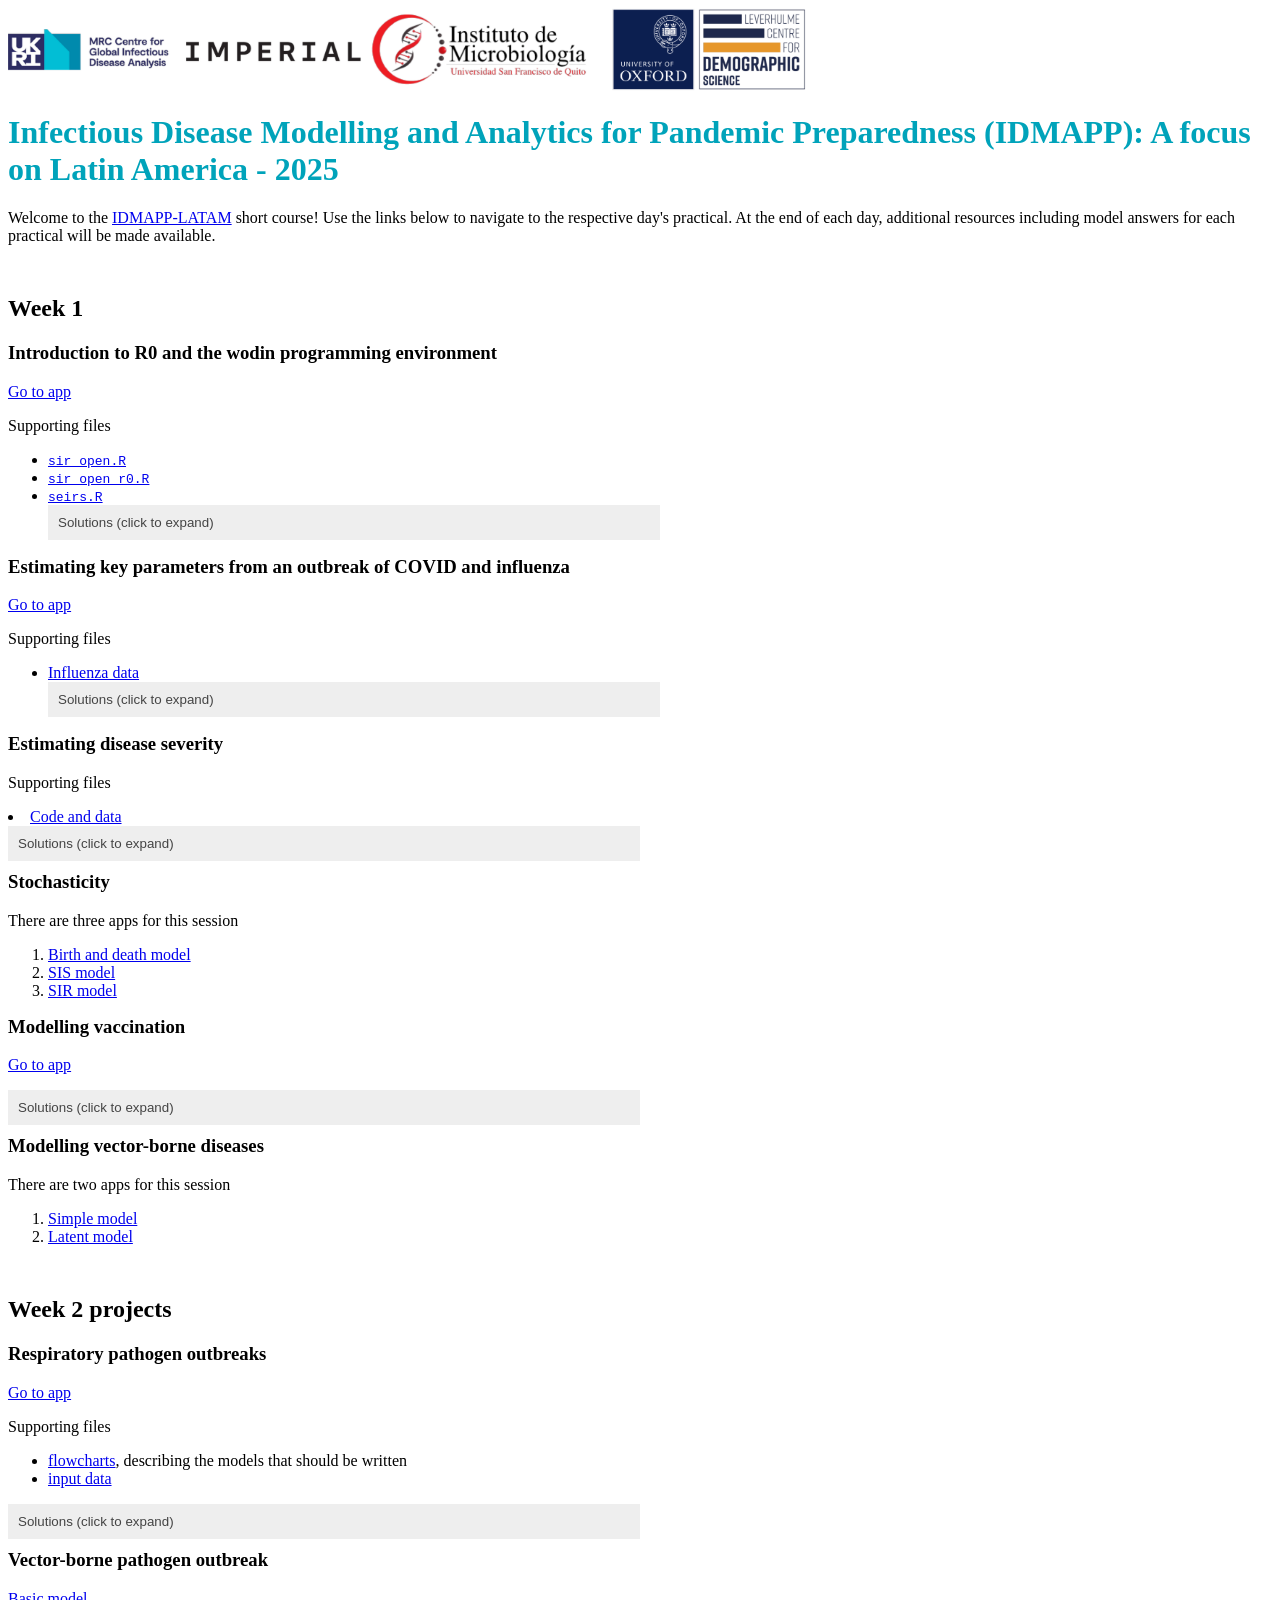
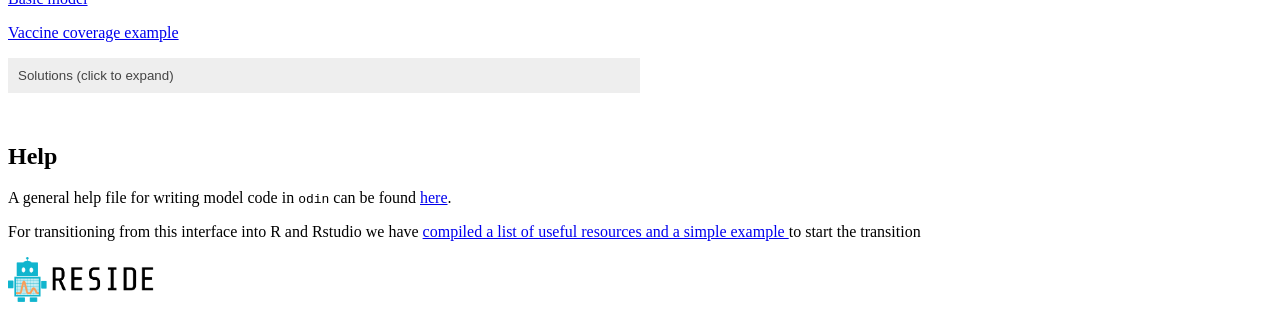
==== index.html @ 4be8de98 "update index" ====
<!DOCTYPE html>
<html lang="en">
  <head>
    <meta charset="UTF-8">
    <title>Infectious Disease Modelling and Analytics for Pandemic Preparedness (IDMAPP): A focus on Latin America - 2025</title>
    <link rel="stylesheet" href="wodin.css"/>
    <link rel="stylesheet" href="files/index/index.css"/>
    <link rel="stylesheet" href="files/index/collapse.css"/>
    <script language="JavaScript" type="text/javascript" src="files/index/jquery-1.11.3/jquery.min.js"></script>
    <script src="files/index/staff.js"></script>
    <script src="files/index/collapse.js"></script>
    <script src="files/index/after.js"></script>
  </head>
  <body>
    <div class="main">
      
      <div class="float-right">
                <img src="files/index/idmapp_latam_logo.png" class="mb-5" style="width:800px; display:block;">
      </div>
            
        <div class="container mt-5">
            <h1>Infectious Disease Modelling and Analytics for Pandemic Preparedness (IDMAPP): A focus on Latin America - 2025</h1>

            <p>
                Welcome to the 
                <a href="https://mrc-ide.github.io/IDMAPP-LATAM/">IDMAPP-LATAM</a> short course! 
                
                Use the links below to navigate to the respective day's practical.
                At the end of each day, additional resources including model answers for each practical will be made available.
            </p>




      <h2>Week 1</h2>

            <h3>Introduction to R0 and the wodin programming environment</h3>

                <p><a href="apps/introduction">Go to app</a></p>
                <p>Supporting files</p>
                <ul>
                   <li><a href="files/introduction/sir_open.R"><code>sir_open.R</code></a></li>
                   <li><a href="files/introduction/sir_open_r0.R"><code>sir_open_r0.R</code></a></li>
                   <li><a href="files/introduction/seirs.R"><code>seirs.R</code></a></li>
                   <div class="show-after" data-after="2025/10/07 21:30:00">
                        <button class="collapsible">Solutions (click to expand)</button>
                        <div class="content">
                          <li><a href="files/introduction/exponential.R"><code>exponential.R</code></a></li>
                          <li><a href="files/introduction/sir_closed.R"><code>sir_closed.R</code></a></li>
                        </div>
                  </div>
                </ul>


            <h3>Estimating key parameters from an outbreak of COVID and influenza</h3>


                <p><a href="apps/flu">Go to app</a></p>
                <p>Supporting files</p>
                <ul>
                    <li><a href="files/flu/influenza_data.csv">Influenza data</a></li>
                    <div class="show-after" data-after="2025/10/08 21:30:00">
                        <button class="collapsible">Solutions (click to expand)</button>
                        <div class="content">
                          <li><a href="files/flu/solution1.R"><code>solution1.R</code></a></li>
                          <li><a href="files/flu/solution2.R"><code>solution2.R</code></a></li>
                        </div>
                    </div>
                </ul>



            <h3>Estimating disease severity</h3>

            <p>Supporting files</p>
            <li><a href="files/severity/severity_from_data_practical.zip">Code and data</a></li>
            <div class="show-after" data-after="2025/10/09 21:30:00">
                <button class="collapsible">Solutions (click to expand)</button>
                <div class="content">
                  <li><a href="files/severity/all_files/severity_from_data_solutions.qmd"><code>solutions.qmd</code></a></li>
                </div>
            </div> 



            <h3>Stochasticity</h3>

              <p>There are three apps for this session</p>
              <ol>
                <li><a href="apps/stochasticity-2">Birth and death model</a></li>
                <li><a href="apps/stochasticity-3">SIS model</a></li>
                <li><a href="apps/stochasticity-4">SIR model</a></li>
              </ol>
                
            
            
            
            <h3>Modelling vaccination</h3>

                <p><a href="apps/vaccination">Go to app</a></p>

            <div class="show-after" data-after="2025/10/10 16:30:00">
                <button class="collapsible">Solutions (click to expand)</button>
                <div class="content">
                    <ul>
                        <li><a href="files/vaccination/solution1.R"><code>solution1.R</code></a></li>
                        <li><a href="files/vaccination/solution2.R"><code>solution2.R</code></a></li>
                        <li><a href="files/vaccination/solution3.R"><code>solution3.R</code></a></li>
                        <li><a href="files/vaccination/solution4.R"><code>solution4.R</code></a></li>
                    </ul>
                </div>
            </div>
            
            
            
            <h3>Modelling vector-borne diseases</h3>
            
            <p>There are two apps for this session</p>
              <ol>
                <li><a href="apps/vbd-1">Simple model</a></li>
                <li><a href="apps/vbd-2">Latent model</a></li>
              </ol>




            <h2>Week 2 projects</h2>



            <h3>Respiratory pathogen outbreaks</h3>

                <p><a href="apps/outbreaks">Go to app</a></p>

                <p>Supporting files</p>
                <ul>
                    <li>
                        <a href="files/outbreaks/flowcharts.pdf">flowcharts</a>,
                        describing the models that should be written
                    </li>
                    <li><a href="files/outbreaks/data.csv">input data</a>
                </ul>


            <div class="show-after" data-after="2025/10/23 21:30:00">
                <button class="collapsible">Solutions (click to expand)</button>
                <div class="content">
                    <ul>
                        <li><a href="files/outbreaks/model1.R"><code>model1.R</code></a></li>
                        <li><a href="files/outbreaks/model1_fitted.R"><code>model1_fitted.R</code></a></li>
                        <li><a href="files/outbreaks/model2.R"><code>model2.R</code></a></li>
                        <li><a href="files/outbreaks/model2_fitted.R"><code>model2_fitted.R</code></a></li>
                        <li><a href="files/outbreaks/model3.R"><code>model3.R</code></a></li>
                        <li><a href="files/outbreaks/model3_fitted.R"><code>model3_fitted.R</code></a></li>
                    </ul>
                </div>
            </div>




            <h3>Vector-borne pathogen outbreak</h3>

                <p><a href="apps/malaria-1">Basic model</a></p>
                <p><a href="apps/malaria-2">Vaccine coverage example</a></p>

            <div class="show-after" data-after="2025/10/23 21:30:00">
                <button class="collapsible">Solutions (click to expand)</button>
                <div class="content">
                    <ul>
                      <li><a href="files/malaria/solution.R"><code>solution.R</code></a></li>
                    </ul>
                </div>
            </div>





            <h2>Help</h2>

            <p>
                A general help file for writing model code in <code>odin</code> 
                can be found <a href="https://mrc-ide.github.io/odin2/">here</a>.
            </p>


            <p>
                For transitioning from this interface into R and Rstudio we
                have <a href="https://mrc-ide.github.io/infectiousdiseasemodels-2022/transition/">
                    compiled
                    a list of useful resources and a simple example
                </a> to start
                the transition
            </p>

            <div class="float-right">
                <img src="files/index/reside_logo.png" class="mb-5" style="width:150px; display:block;">
            </div>
        </div>
        </div>
  </body>
</html>
---- files/index/index.css ----
h1 {
    color: #00a3ba;
}

h2 {
    margin-top: 50px;
}

h3 {
    margin-top: 10px;
}
---- files/index/collapse.css ----
.collapsible {
    background-color: #eee;
    color: #444;
    cursor: pointer;
    padding: 10px;
    width: 50%;
    border: none;
    text-align: left;
    outline: none;
}

/* Add a background color to the button if it is clicked on (add the .active class with JS), and when you move the mouse over it (hover) */
.active, .collapsible:hover {
    background-color: #ccc;
}

/* Style the collapsible content. Note: hidden by default */
.content {
    padding: 18px;
    width: 50%;
    display: none;
    overflow: hidden;
    background-color: #f1f1f1;
}
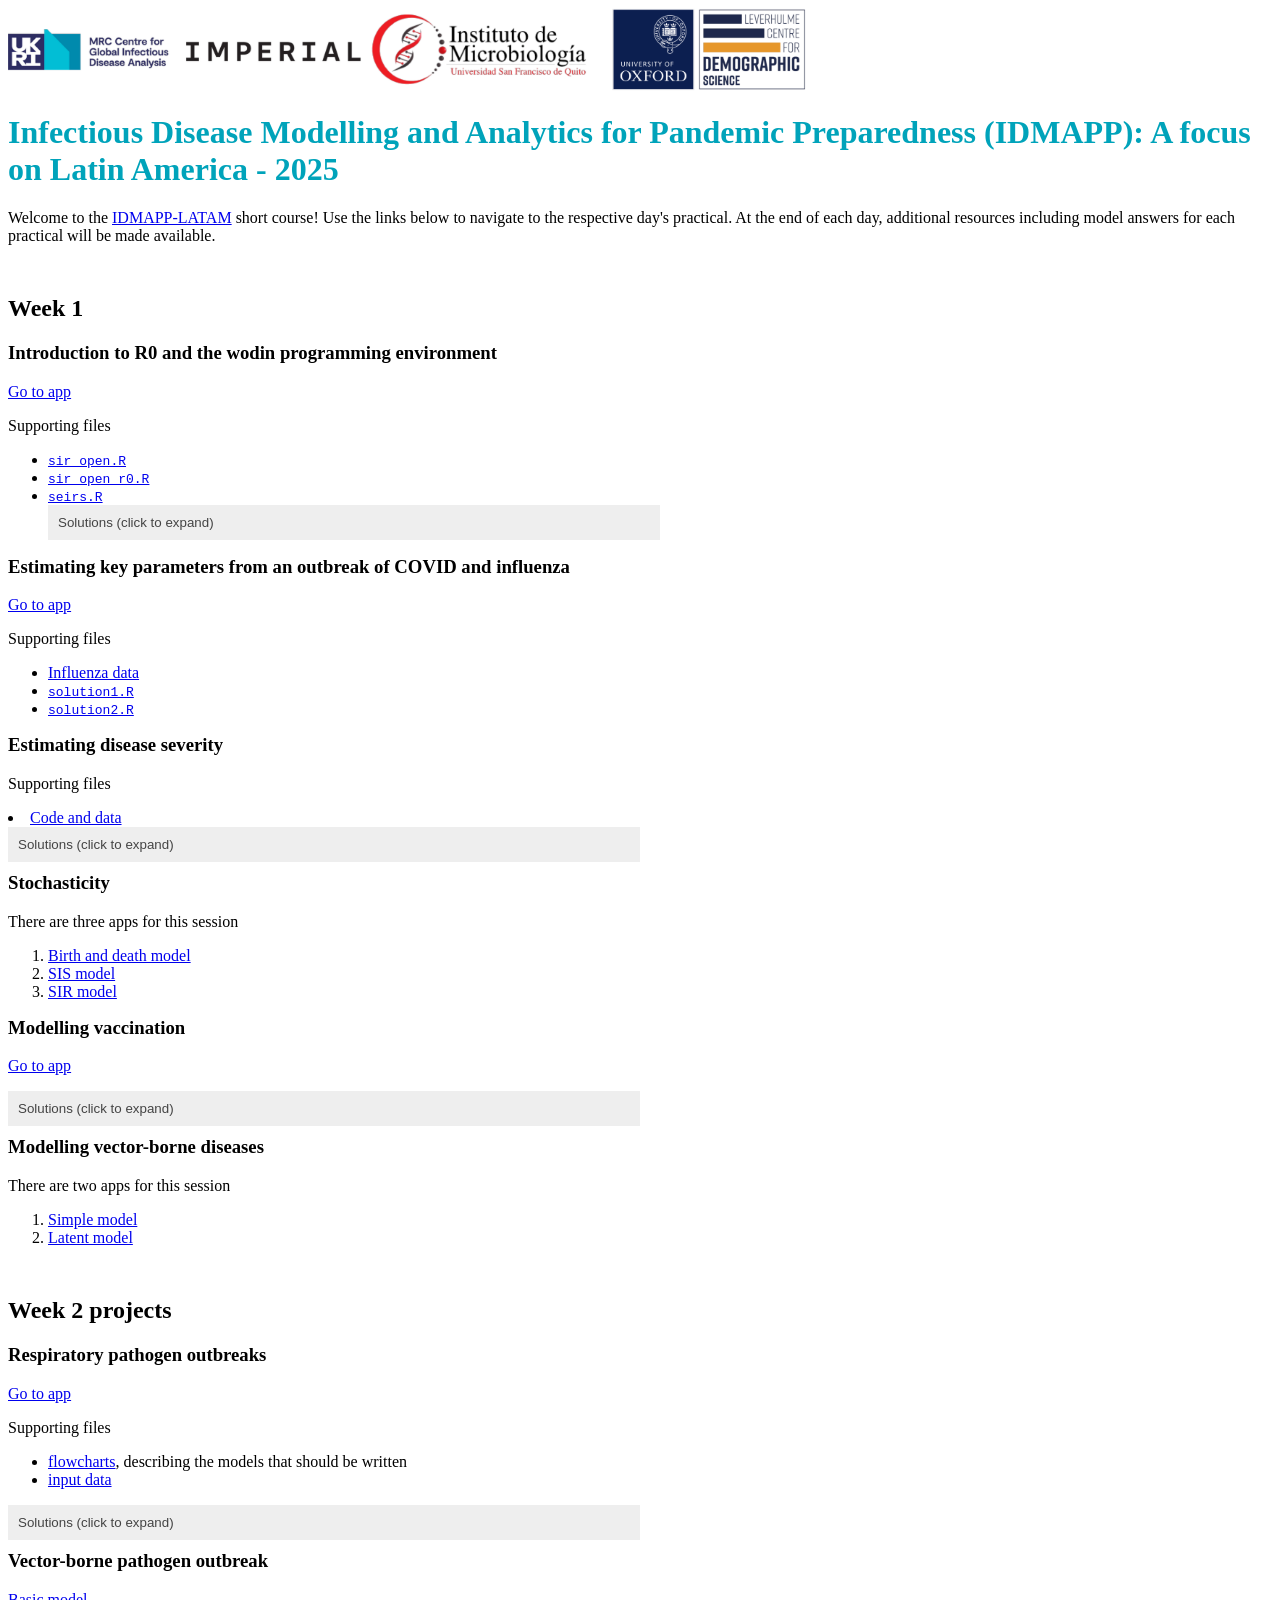
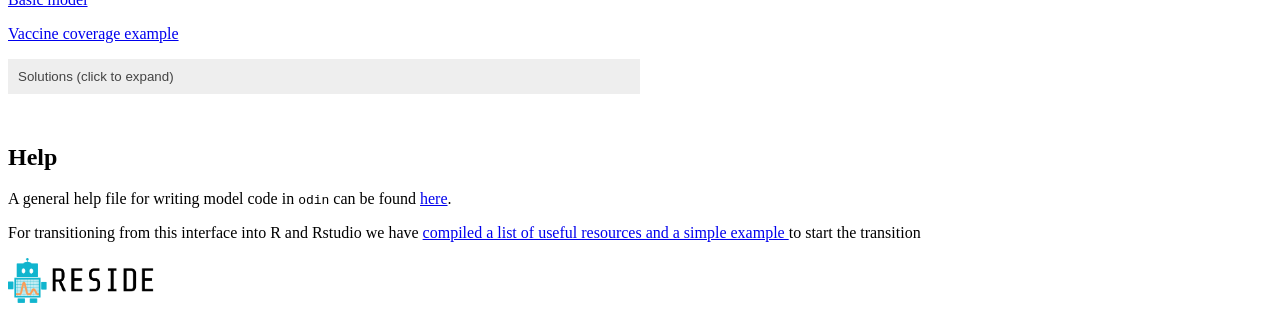
==== commit b405d935: "update flu practical index" ====
--- a/index.html
+++ b/index.html
@@ -59,13 +59,8 @@
                 <p>Supporting files</p>
                 <ul>
                     <li><a href="files/flu/influenza_data.csv">Influenza data</a></li>
-                    <div class="show-after" data-after="2025/10/08 21:30:00">
-                        <button class="collapsible">Solutions (click to expand)</button>
-                        <div class="content">
-                          <li><a href="files/flu/solution1.R"><code>solution1.R</code></a></li>
-                          <li><a href="files/flu/solution2.R"><code>solution2.R</code></a></li>
-                        </div>
-                    </div>
+                    <li><a href="files/flu/solution1.R"><code>solution1.R</code></a></li>
+                    <li><a href="files/flu/solution2.R"><code>solution2.R</code></a></li>
                 </ul>
 
 
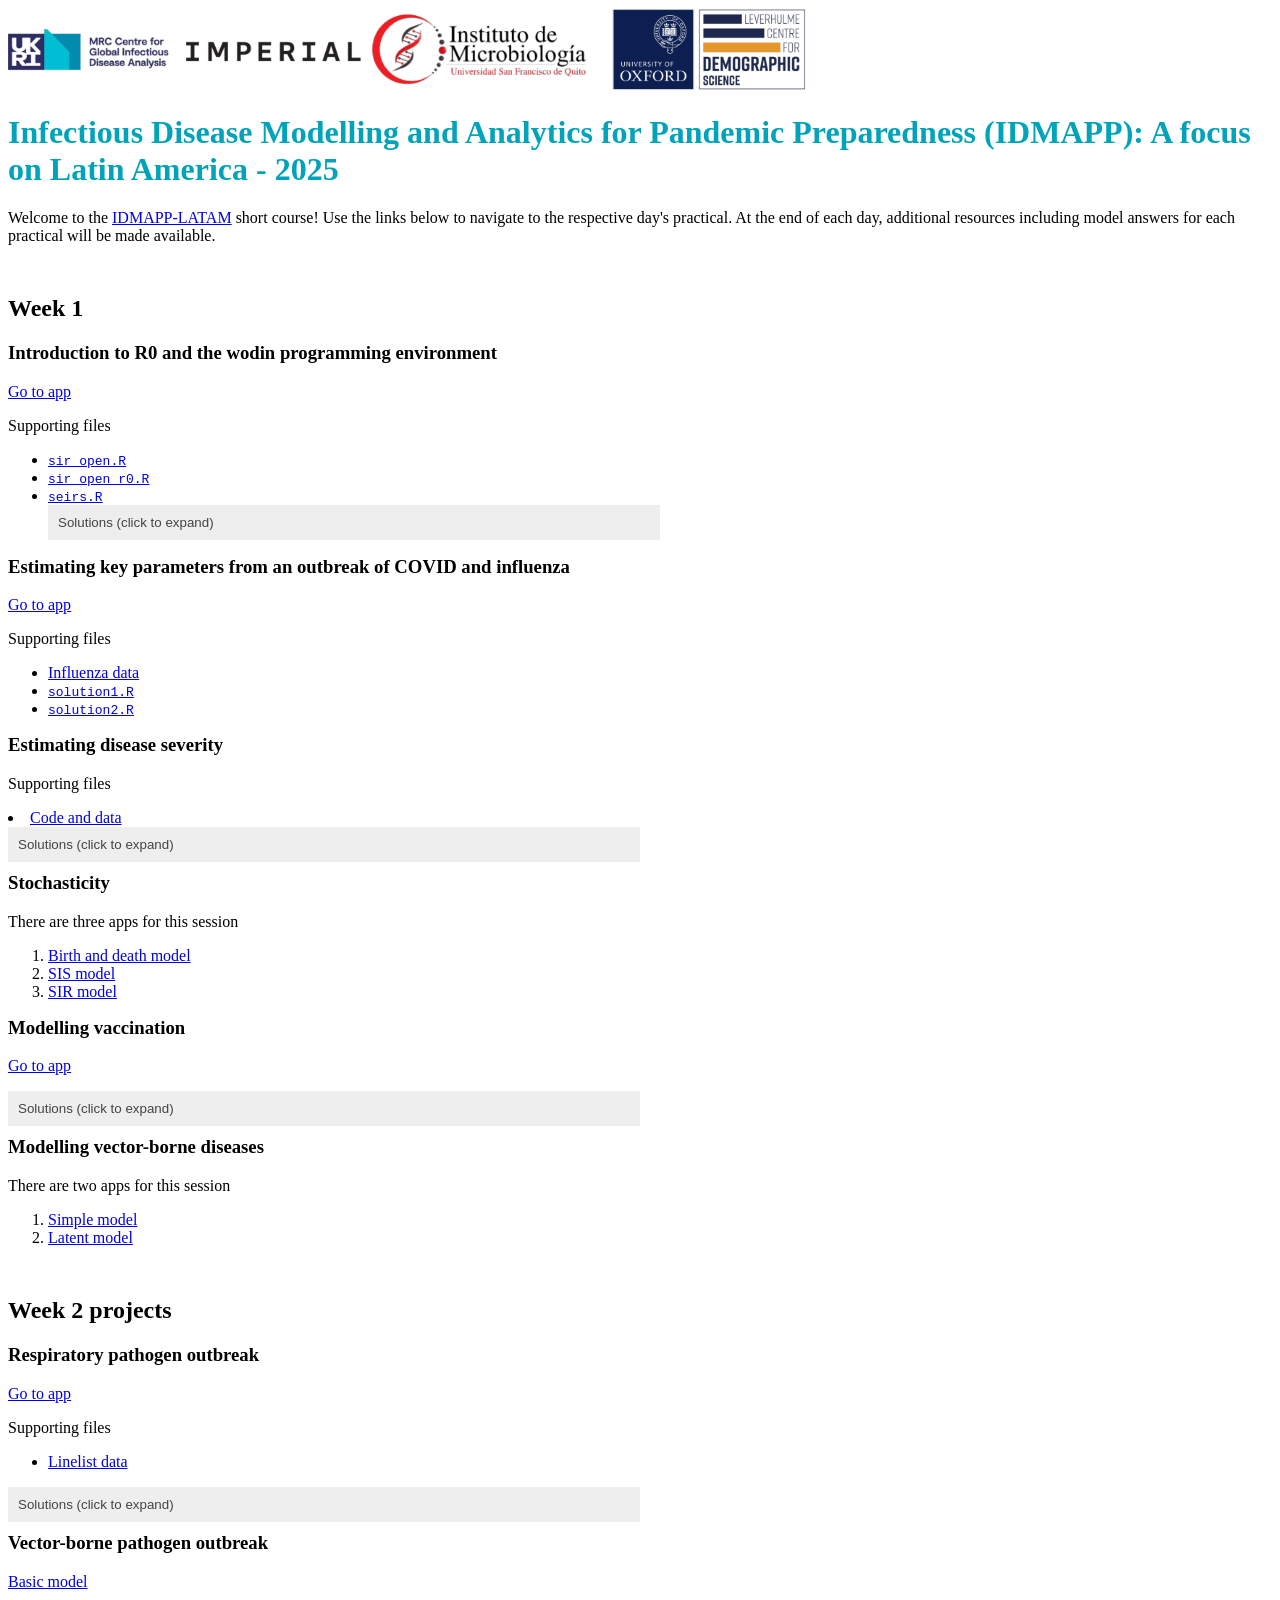
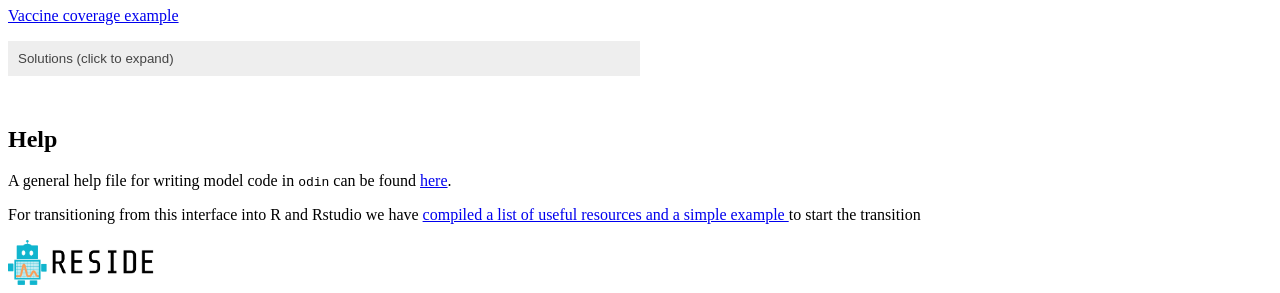
==== commit 61e3558f: "Add linelist data to index" ====
--- a/index.html
+++ b/index.html
@@ -123,17 +123,13 @@
 
 
 
-            <h3>Respiratory pathogen outbreaks</h3>
+            <h3>Respiratory pathogen outbreak</h3>
 
                 <p><a href="apps/outbreaks">Go to app</a></p>
 
                 <p>Supporting files</p>
                 <ul>
-                    <li>
-                        <a href="files/outbreaks/flowcharts.pdf">flowcharts</a>,
-                        describing the models that should be written
-                    </li>
-                    <li><a href="files/outbreaks/data.csv">input data</a>
+                    <li><a href="files/outbreaks/SARS_X_Linelist.xlsx">Linelist data</a>
                 </ul>
 
 
@@ -141,12 +137,14 @@
                 <button class="collapsible">Solutions (click to expand)</button>
                 <div class="content">
                     <ul>
-                        <li><a href="files/outbreaks/model1.R"><code>model1.R</code></a></li>
+                        <li><a href="files/outbreaks/model1_simple.R"><code>model1_simple.R</code></a></li>
                         <li><a href="files/outbreaks/model1_fitted.R"><code>model1_fitted.R</code></a></li>
-                        <li><a href="files/outbreaks/model2.R"><code>model2.R</code></a></li>
+                        <li><a href="files/outbreaks/model2_hospital.R"><code>model2_hospital.R</code></a></li>
                         <li><a href="files/outbreaks/model2_fitted.R"><code>model2_fitted.R</code></a></li>
-                        <li><a href="files/outbreaks/model3.R"><code>model3.R</code></a></li>
+                        <li><a href="files/outbreaks/model3_asymptomatic.R"><code>model3_asymptomatic.R</code></a></li>
                         <li><a href="files/outbreaks/model3_fitted.R"><code>model3_fitted.R</code></a></li>
+                        <li><a href="files/outbreaks/model4_health.R"><code>model4_health.R</code></a></li>
+                        <li><a href="files/outbreaks/model4_fitted.R"><code>model4_fitted.R</code></a></li>
                     </ul>
                 </div>
             </div>
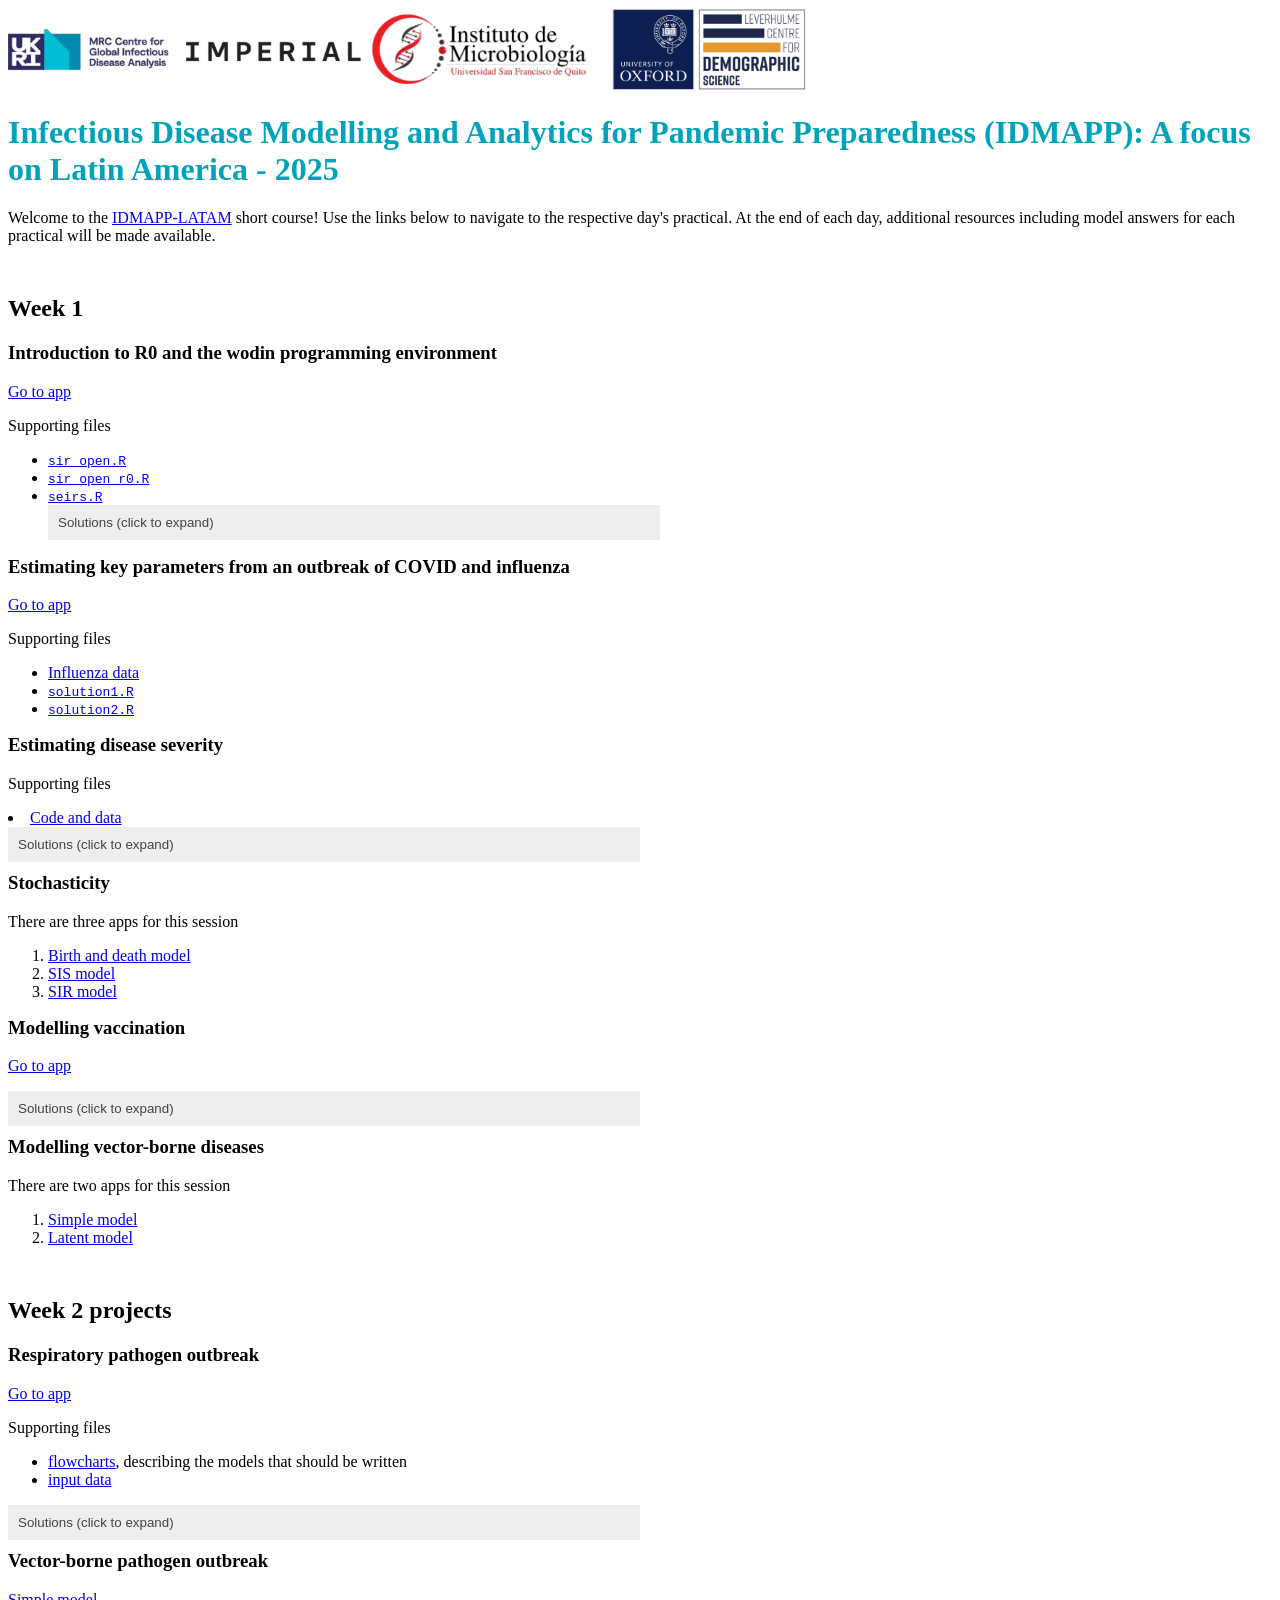
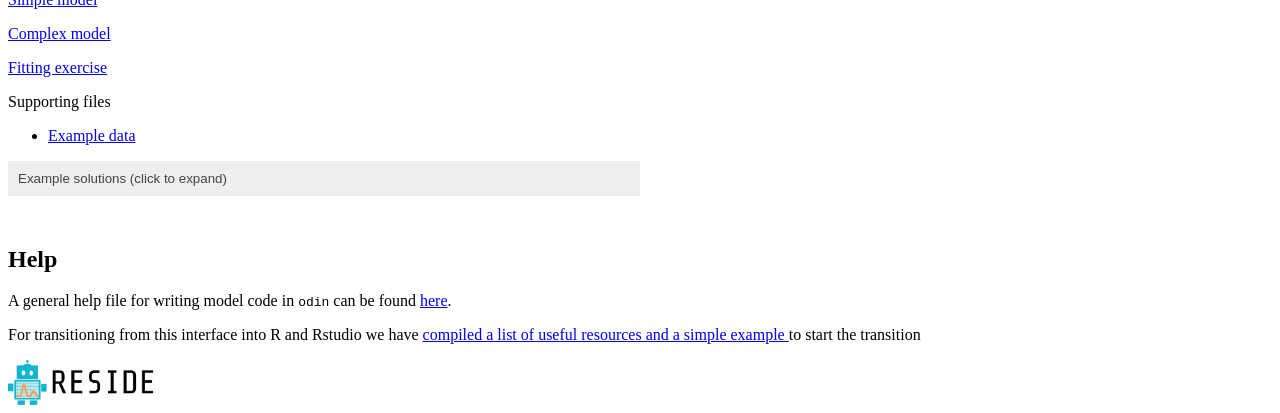
==== commit fa3c7c42: "OROV practical code" ====
--- a/index.html
+++ b/index.html
@@ -129,7 +129,11 @@
 
                 <p>Supporting files</p>
                 <ul>
-                    <li><a href="files/outbreaks/SARS_X_Linelist.xlsx">Linelist data</a>
+                    <li>
+                        <a href="files/outbreaks/flowcharts.pdf">flowcharts</a>,
+                        describing the models that should be written
+                    </li>
+                    <li><a href="files/outbreaks/data.csv">input data</a>
                 </ul>
 
 
@@ -137,14 +141,12 @@
                 <button class="collapsible">Solutions (click to expand)</button>
                 <div class="content">
                     <ul>
-                        <li><a href="files/outbreaks/model1_simple.R"><code>model1_simple.R</code></a></li>
+                        <li><a href="files/outbreaks/model1.R"><code>model1.R</code></a></li>
                         <li><a href="files/outbreaks/model1_fitted.R"><code>model1_fitted.R</code></a></li>
-                        <li><a href="files/outbreaks/model2_hospital.R"><code>model2_hospital.R</code></a></li>
+                        <li><a href="files/outbreaks/model2.R"><code>model2.R</code></a></li>
                         <li><a href="files/outbreaks/model2_fitted.R"><code>model2_fitted.R</code></a></li>
-                        <li><a href="files/outbreaks/model3_asymptomatic.R"><code>model3_asymptomatic.R</code></a></li>
+                        <li><a href="files/outbreaks/model3.R"><code>model3.R</code></a></li>
                         <li><a href="files/outbreaks/model3_fitted.R"><code>model3_fitted.R</code></a></li>
-                        <li><a href="files/outbreaks/model4_health.R"><code>model4_health.R</code></a></li>
-                        <li><a href="files/outbreaks/model4_fitted.R"><code>model4_fitted.R</code></a></li>
                     </ul>
                 </div>
             </div>
@@ -154,14 +156,21 @@
 
             <h3>Vector-borne pathogen outbreak</h3>
 
-                <p><a href="apps/malaria-1">Basic model</a></p>
-                <p><a href="apps/malaria-2">Vaccine coverage example</a></p>
+                <p><a href="apps/orov-1">Simple model</a></p>
+                <p><a href="apps/orov-2">Complex model</a></p>
+                <p><a href="apps/orov-3">Fitting exercise</a></p>
+                
+            <p>Supporting files</p>
+                <ul>
+                    <li><a href="files/OROV/example_data.csv">Example data</a>
+                </ul>
 
             <div class="show-after" data-after="2025/10/23 21:30:00">
-                <button class="collapsible">Solutions (click to expand)</button>
+                <button class="collapsible">Example solutions (click to expand)</button>
                 <div class="content">
                     <ul>
-                      <li><a href="files/malaria/solution.R"><code>solution.R</code></a></li>
+                      <li><a href="files/OROV/example_starting_model.R"><code>example_starting_model.R</code></a></li>
+                      <li><a href="files/OROV/example_complex_model.R"><code>example_complex_model.R</code></a></li>
                     </ul>
                 </div>
             </div>
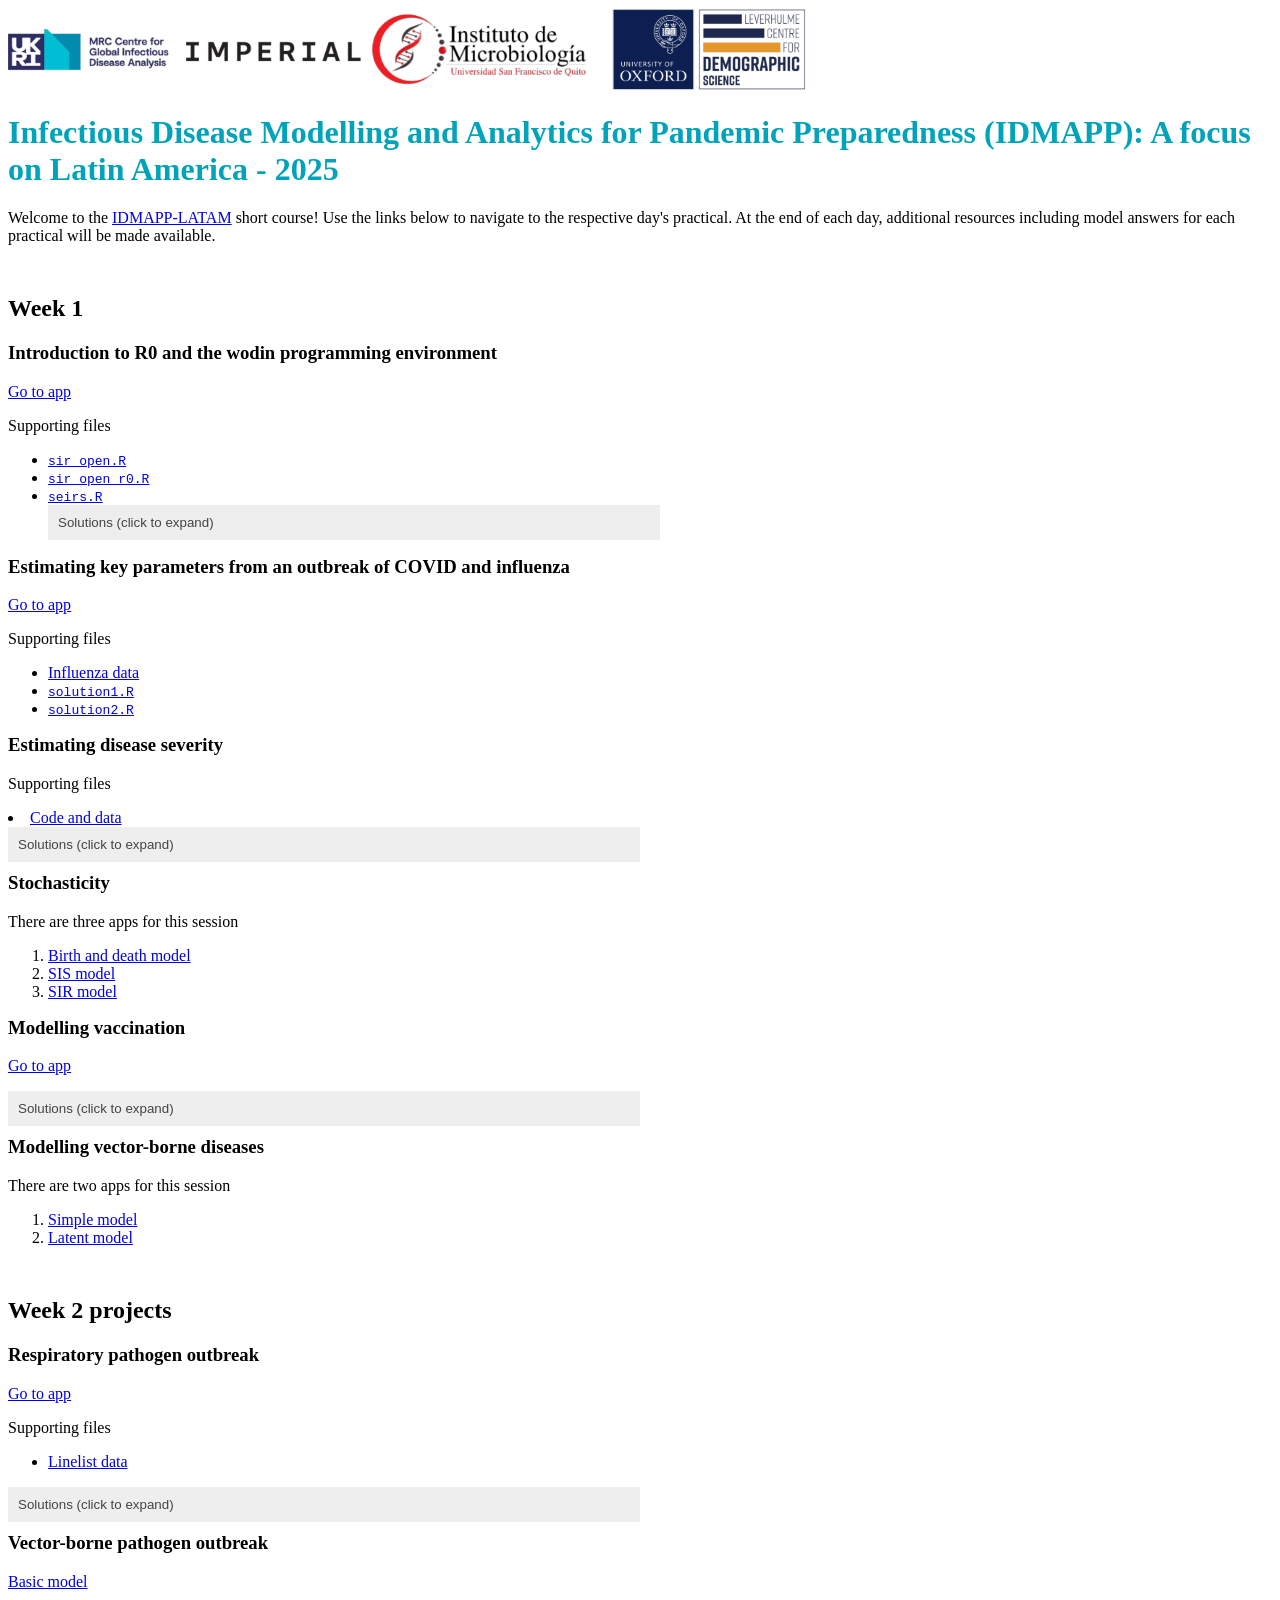
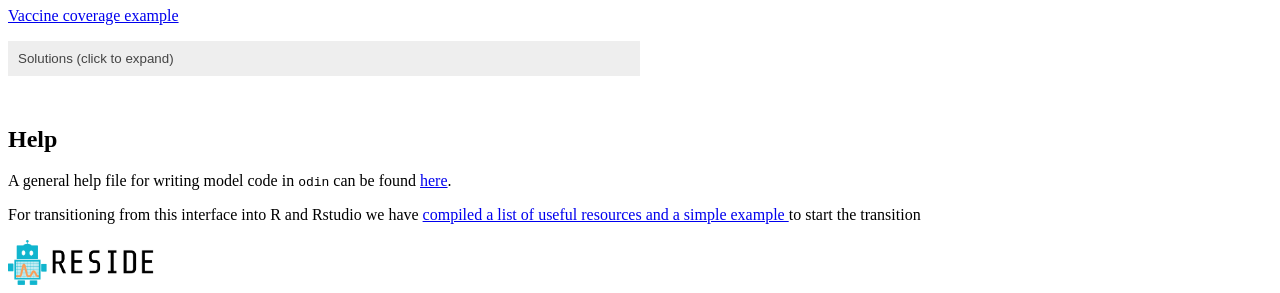
==== commit 413727ad: "add pdf solutions" ====
--- a/index.html
+++ b/index.html
@@ -129,24 +129,23 @@
 
                 <p>Supporting files</p>
                 <ul>
-                    <li>
-                        <a href="files/outbreaks/flowcharts.pdf">flowcharts</a>,
-                        describing the models that should be written
-                    </li>
-                    <li><a href="files/outbreaks/data.csv">input data</a>
+                    <li><a href="files/outbreaks/SARS_X_Linelist.xlsx">Linelist data</a>
                 </ul>
 
 
             <div class="show-after" data-after="2025/10/23 21:30:00">
                 <button class="collapsible">Solutions (click to expand)</button>
                 <div class="content">
-                    <ul>
-                        <li><a href="files/outbreaks/model1.R"><code>model1.R</code></a></li>
+                    <ul> <li><a href="files/outbreaks/wodin_data.csv"><code>wodin_data.csv</code></a></li>
+                        <li><a href="files/outbreaks/model1_simple.R"><code>model1_simple.R</code></a></li>
                         <li><a href="files/outbreaks/model1_fitted.R"><code>model1_fitted.R</code></a></li>
-                        <li><a href="files/outbreaks/model2.R"><code>model2.R</code></a></li>
+                        <li><a href="files/outbreaks/model2_hospital.R"><code>model2_hospital.R</code></a></li>
                         <li><a href="files/outbreaks/model2_fitted.R"><code>model2_fitted.R</code></a></li>
-                        <li><a href="files/outbreaks/model3.R"><code>model3.R</code></a></li>
+                        <li><a href="files/outbreaks/model3_asymptomatic.R"><code>model3_asymptomatic.R</code></a></li>
                         <li><a href="files/outbreaks/model3_fitted.R"><code>model3_fitted.R</code></a></li>
+                        <li><a href="files/outbreaks/model4_health.R"><code>model4_health.R</code></a></li>
+                        <li><a href="files/outbreaks/model4_fitted.R"><code>model4_fitted.R</code></a></li>
+                        <li><a href="files/outbreaks/flowcharts_solutions.pdf"><code>flowcharts_solutions.pdf</code></a></li>
                     </ul>
                 </div>
             </div>
@@ -156,21 +155,14 @@
 
             <h3>Vector-borne pathogen outbreak</h3>
 
-                <p><a href="apps/orov-1">Simple model</a></p>
-                <p><a href="apps/orov-2">Complex model</a></p>
-                <p><a href="apps/orov-3">Fitting exercise</a></p>
-                
-            <p>Supporting files</p>
-                <ul>
-                    <li><a href="files/OROV/example_data.csv">Example data</a>
-                </ul>
+                <p><a href="apps/malaria-1">Basic model</a></p>
+                <p><a href="apps/malaria-2">Vaccine coverage example</a></p>
 
             <div class="show-after" data-after="2025/10/23 21:30:00">
-                <button class="collapsible">Example solutions (click to expand)</button>
+                <button class="collapsible">Solutions (click to expand)</button>
                 <div class="content">
                     <ul>
-                      <li><a href="files/OROV/example_starting_model.R"><code>example_starting_model.R</code></a></li>
-                      <li><a href="files/OROV/example_complex_model.R"><code>example_complex_model.R</code></a></li>
+                      <li><a href="files/malaria/solution.R"><code>solution.R</code></a></li>
                     </ul>
                 </div>
             </div>
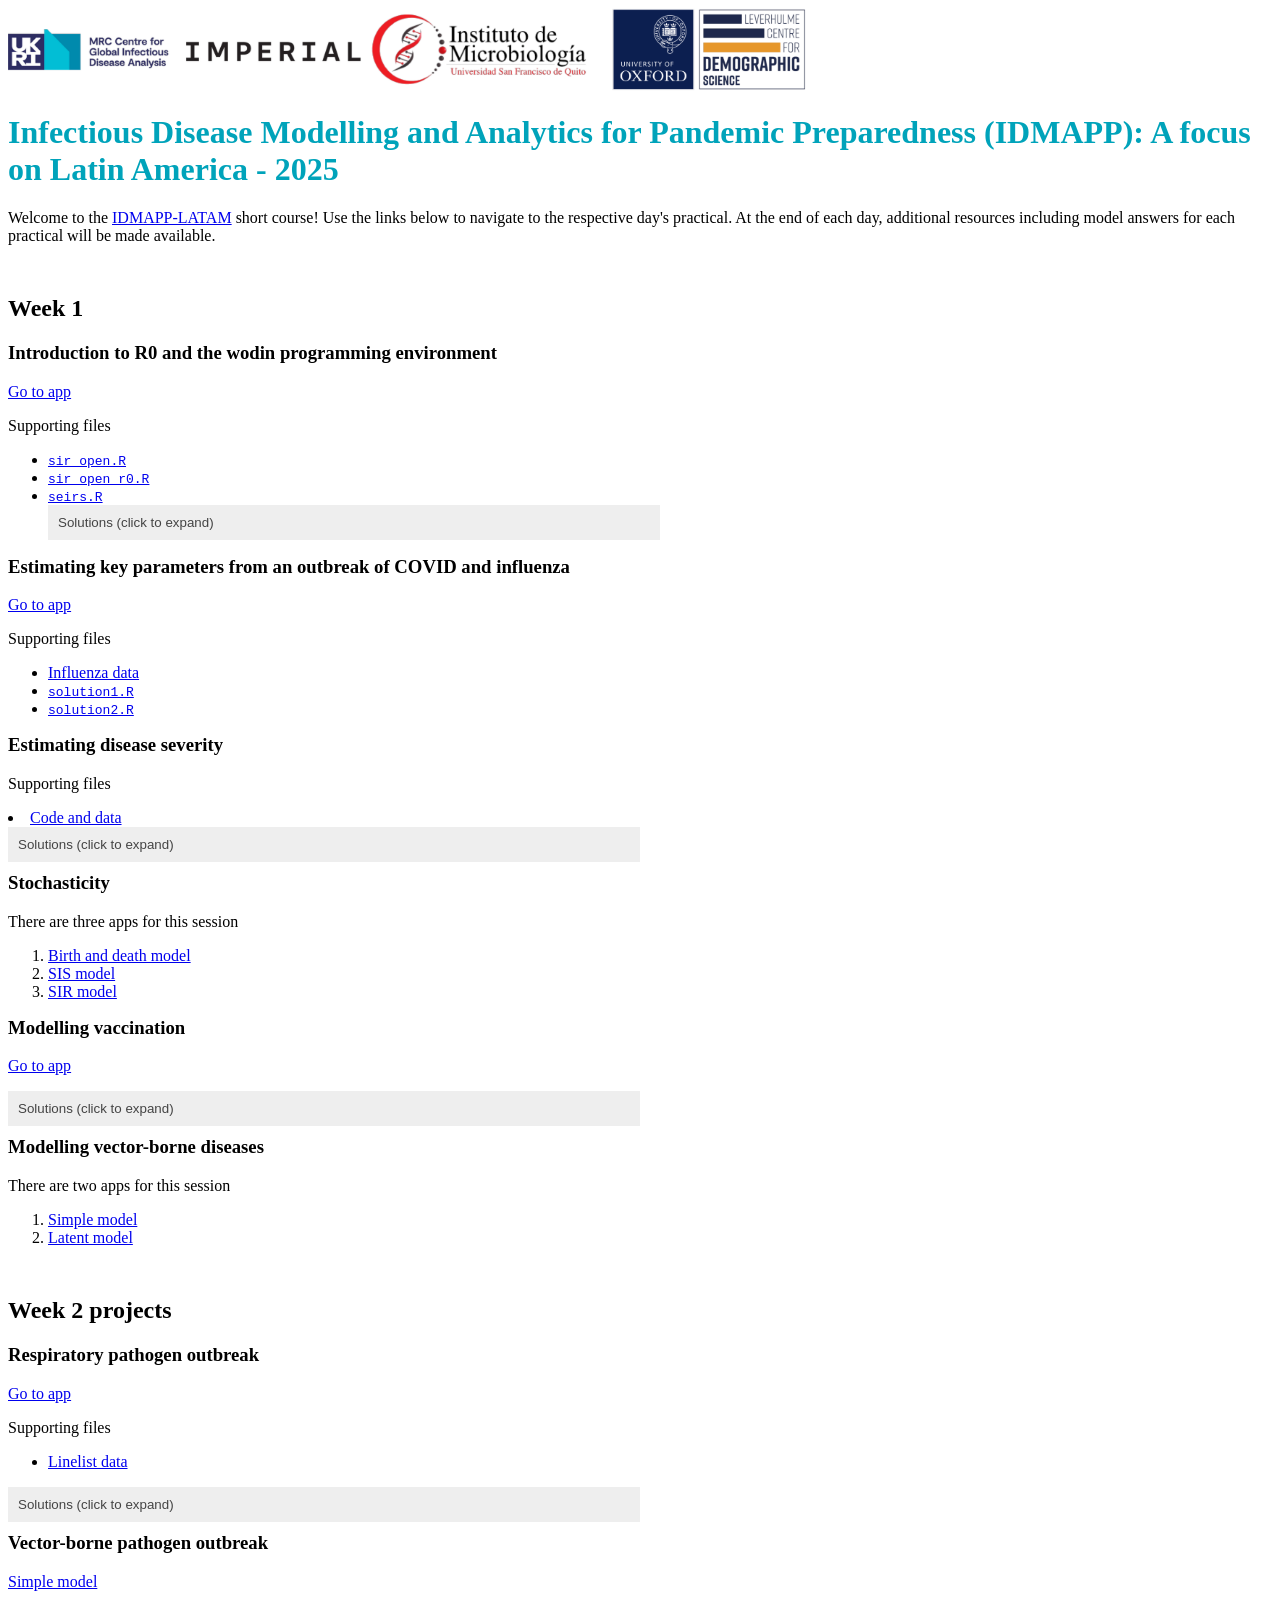
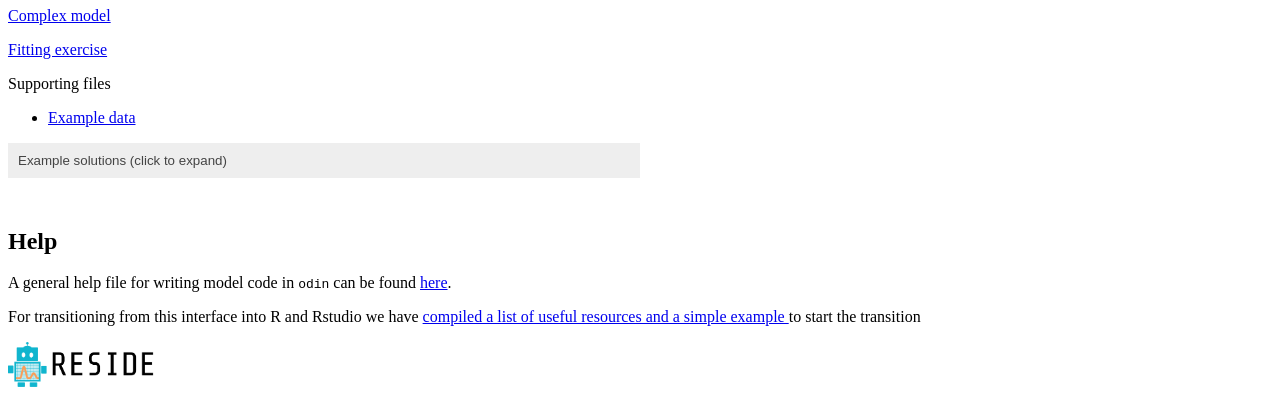
==== commit 339f3481: "Merge branch 'main' into OROV" ====
--- a/index.html
+++ b/index.html
@@ -155,14 +155,21 @@
 
             <h3>Vector-borne pathogen outbreak</h3>
 
-                <p><a href="apps/malaria-1">Basic model</a></p>
-                <p><a href="apps/malaria-2">Vaccine coverage example</a></p>
+                <p><a href="apps/orov-1">Simple model</a></p>
+                <p><a href="apps/orov-2">Complex model</a></p>
+                <p><a href="apps/orov-3">Fitting exercise</a></p>
+                
+            <p>Supporting files</p>
+                <ul>
+                    <li><a href="files/OROV/example_data.csv">Example data</a>
+                </ul>
 
             <div class="show-after" data-after="2025/10/23 21:30:00">
-                <button class="collapsible">Solutions (click to expand)</button>
+                <button class="collapsible">Example solutions (click to expand)</button>
                 <div class="content">
                     <ul>
-                      <li><a href="files/malaria/solution.R"><code>solution.R</code></a></li>
+                      <li><a href="files/OROV/example_starting_model.R"><code>example_starting_model.R</code></a></li>
+                      <li><a href="files/OROV/example_complex_model.R"><code>example_complex_model.R</code></a></li>
                     </ul>
                 </div>
             </div>
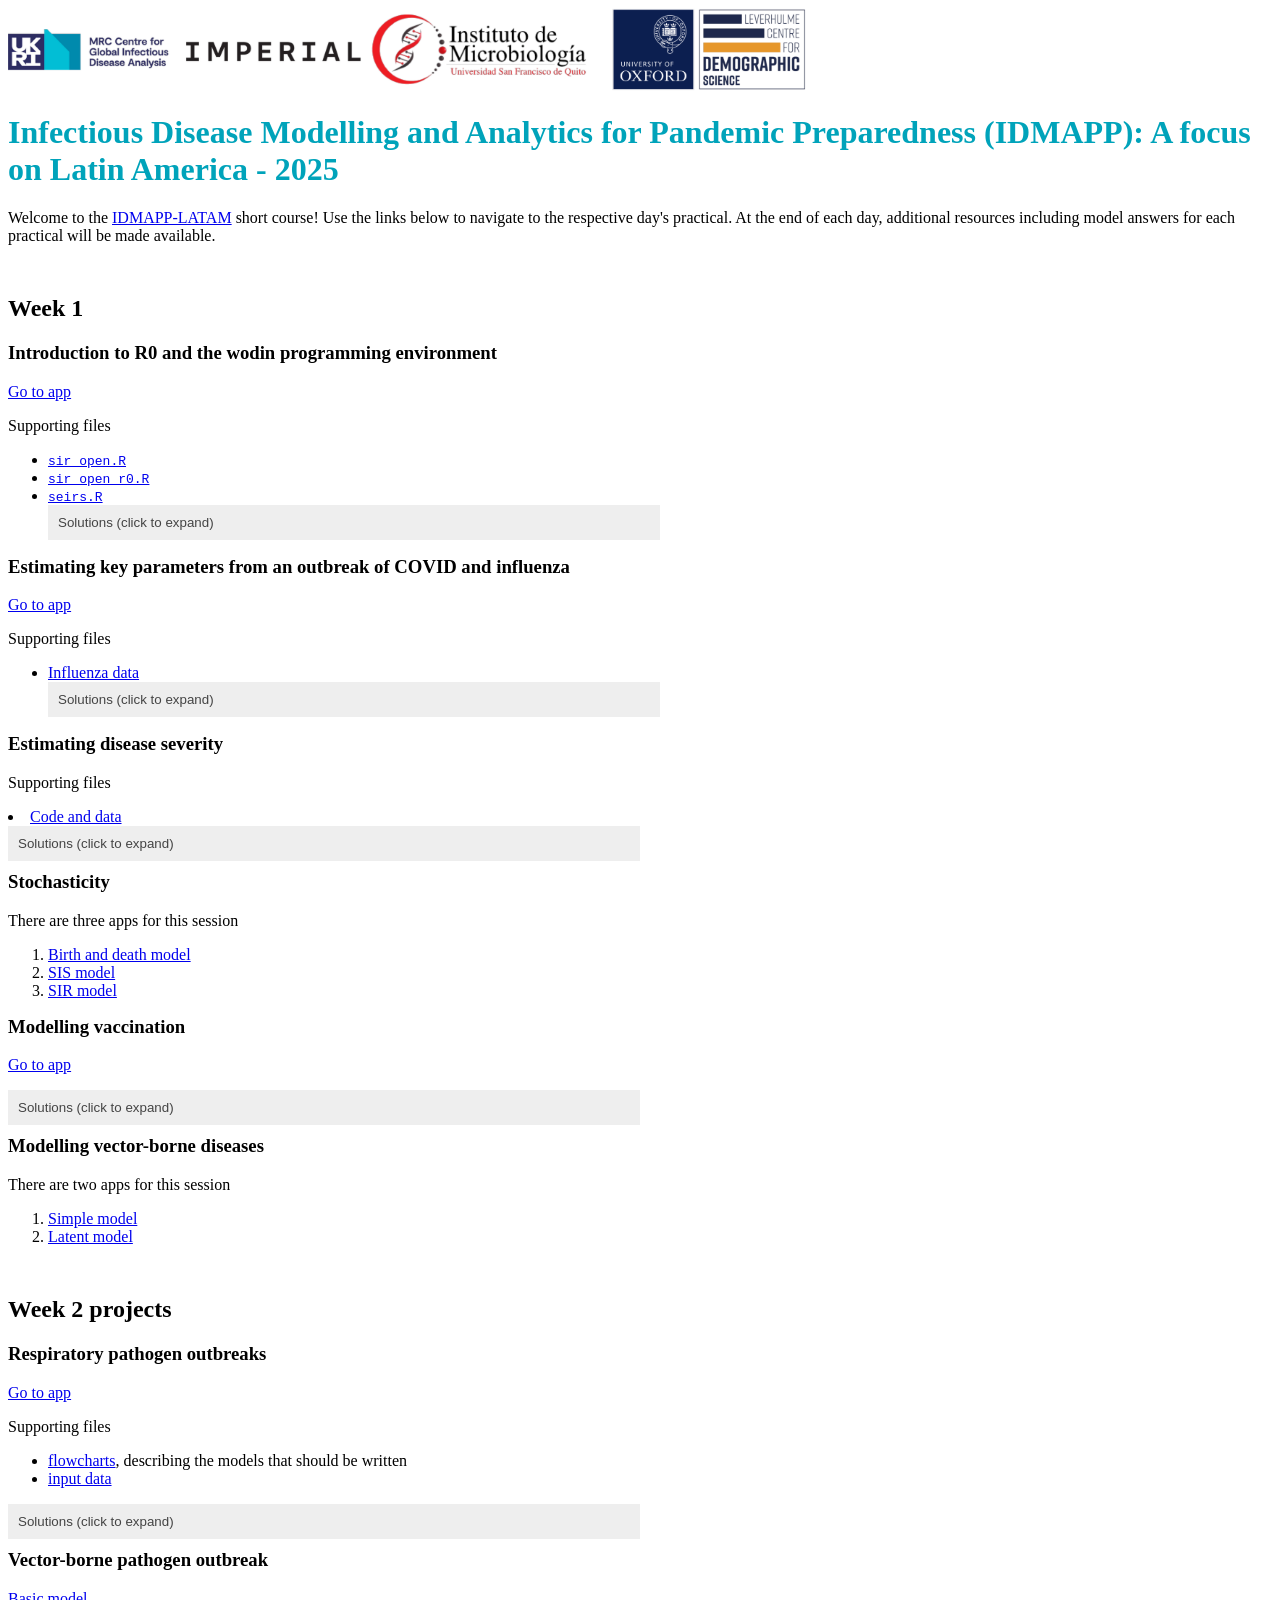
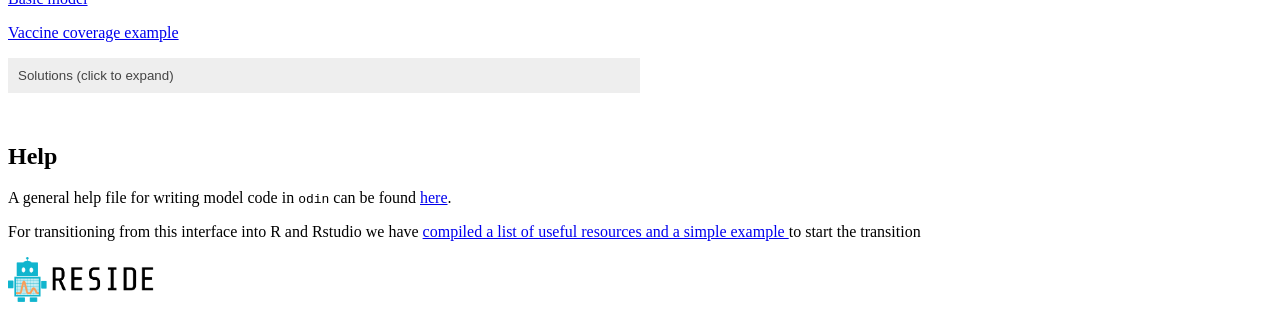
==== commit 2ac2d6c4: "gitignore why are you like this Merge branch 'ruth' of https://github.com/mrc-ide/wodin-quito-worksh" ====
--- a/index.html
+++ b/index.html
@@ -59,8 +59,13 @@
                 <p>Supporting files</p>
                 <ul>
                     <li><a href="files/flu/influenza_data.csv">Influenza data</a></li>
-                    <li><a href="files/flu/solution1.R"><code>solution1.R</code></a></li>
-                    <li><a href="files/flu/solution2.R"><code>solution2.R</code></a></li>
+                    <div class="show-after" data-after="2025/10/08 21:30:00">
+                        <button class="collapsible">Solutions (click to expand)</button>
+                        <div class="content">
+                          <li><a href="files/flu/solution1.R"><code>solution1.R</code></a></li>
+                          <li><a href="files/flu/solution2.R"><code>solution2.R</code></a></li>
+                        </div>
+                    </div>
                 </ul>
 
 
@@ -123,29 +128,30 @@
 
 
 
-            <h3>Respiratory pathogen outbreak</h3>
+            <h3>Respiratory pathogen outbreaks</h3>
 
                 <p><a href="apps/outbreaks">Go to app</a></p>
 
                 <p>Supporting files</p>
                 <ul>
-                    <li><a href="files/outbreaks/SARS_X_Linelist.xlsx">Linelist data</a>
+                    <li>
+                        <a href="files/outbreaks/flowcharts.pdf">flowcharts</a>,
+                        describing the models that should be written
+                    </li>
+                    <li><a href="files/outbreaks/data.csv">input data</a>
                 </ul>
 
 
             <div class="show-after" data-after="2025/10/23 21:30:00">
                 <button class="collapsible">Solutions (click to expand)</button>
                 <div class="content">
-                    <ul> <li><a href="files/outbreaks/wodin_data.csv"><code>wodin_data.csv</code></a></li>
-                        <li><a href="files/outbreaks/model1_simple.R"><code>model1_simple.R</code></a></li>
+                    <ul>
+                        <li><a href="files/outbreaks/model1.R"><code>model1.R</code></a></li>
                         <li><a href="files/outbreaks/model1_fitted.R"><code>model1_fitted.R</code></a></li>
-                        <li><a href="files/outbreaks/model2_hospital.R"><code>model2_hospital.R</code></a></li>
+                        <li><a href="files/outbreaks/model2.R"><code>model2.R</code></a></li>
                         <li><a href="files/outbreaks/model2_fitted.R"><code>model2_fitted.R</code></a></li>
-                        <li><a href="files/outbreaks/model3_asymptomatic.R"><code>model3_asymptomatic.R</code></a></li>
+                        <li><a href="files/outbreaks/model3.R"><code>model3.R</code></a></li>
                         <li><a href="files/outbreaks/model3_fitted.R"><code>model3_fitted.R</code></a></li>
-                        <li><a href="files/outbreaks/model4_health.R"><code>model4_health.R</code></a></li>
-                        <li><a href="files/outbreaks/model4_fitted.R"><code>model4_fitted.R</code></a></li>
-                        <li><a href="files/outbreaks/flowcharts_solutions.pdf"><code>flowcharts_solutions.pdf</code></a></li>
                     </ul>
                 </div>
             </div>
@@ -155,21 +161,14 @@
 
             <h3>Vector-borne pathogen outbreak</h3>
 
-                <p><a href="apps/orov-1">Simple model</a></p>
-                <p><a href="apps/orov-2">Complex model</a></p>
-                <p><a href="apps/orov-3">Fitting exercise</a></p>
-                
-            <p>Supporting files</p>
-                <ul>
-                    <li><a href="files/OROV/example_data.csv">Example data</a>
-                </ul>
+                <p><a href="apps/malaria-1">Basic model</a></p>
+                <p><a href="apps/malaria-2">Vaccine coverage example</a></p>
 
             <div class="show-after" data-after="2025/10/23 21:30:00">
-                <button class="collapsible">Example solutions (click to expand)</button>
+                <button class="collapsible">Solutions (click to expand)</button>
                 <div class="content">
                     <ul>
-                      <li><a href="files/OROV/example_starting_model.R"><code>example_starting_model.R</code></a></li>
-                      <li><a href="files/OROV/example_complex_model.R"><code>example_complex_model.R</code></a></li>
+                      <li><a href="files/malaria/solution.R"><code>solution.R</code></a></li>
                     </ul>
                 </div>
             </div>
